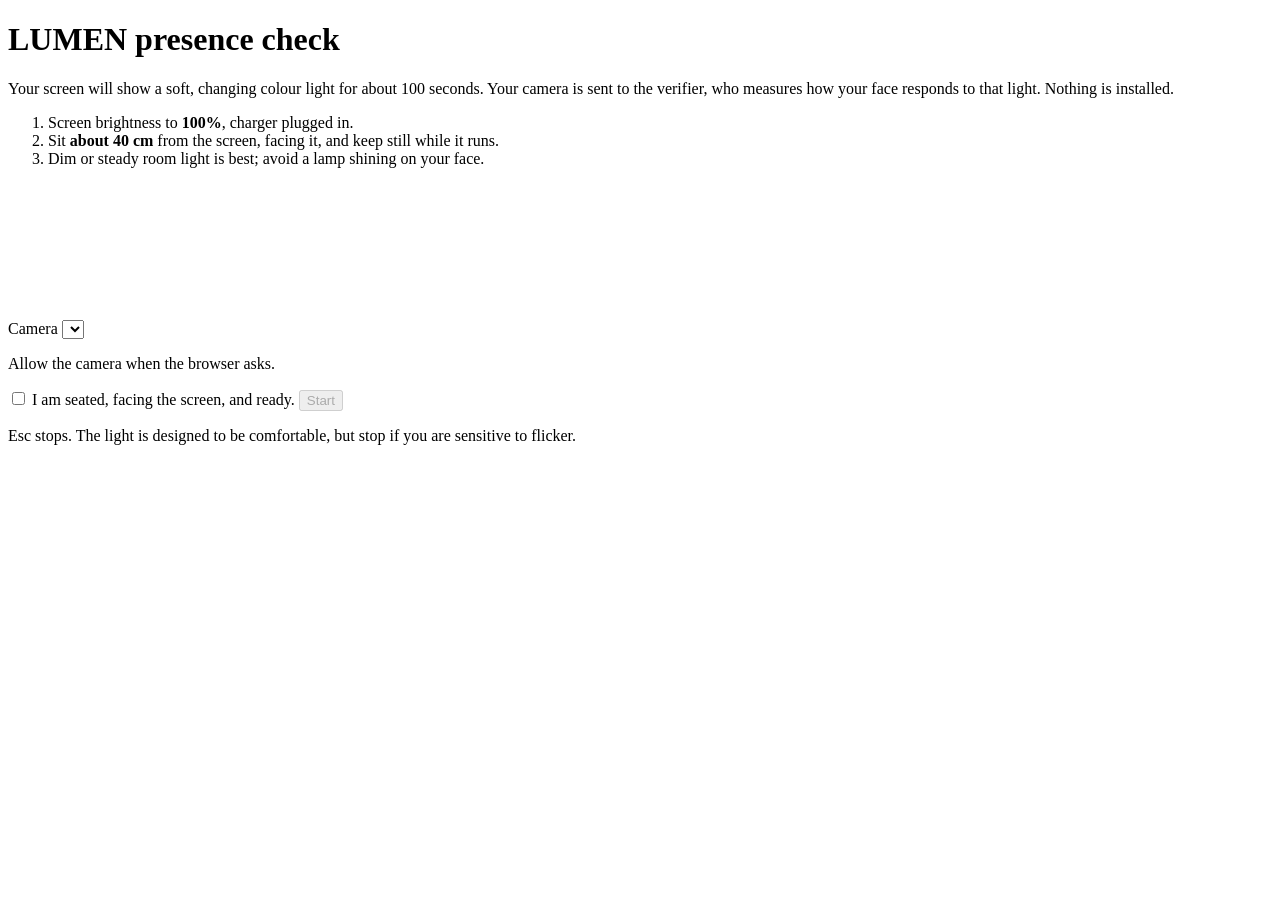
==== webverify/index.html @ 4cde2a93 "Verification page: tune the exposure by measurement, not a guessed value Exposure units differ betwe" ====
<!doctype html>
<html lang="en">
<head>
<meta charset="utf-8">
<meta name="viewport" content="width=device-width, initial-scale=1">
<title>LUMEN verification</title>
<link rel="stylesheet" href="/static/verify.css?v=4">
</head>
<body>
<main id="intro" class="panel">
  <h1>LUMEN presence check</h1>
  <p class="lead">Your screen will show a soft, changing colour light for about 100 seconds. Your
  camera is sent to the verifier, who measures how your face responds to that light. Nothing is
  installed.</p>
  <ol class="steps">
    <li>Screen brightness to <b>100%</b>, charger plugged in.</li>
    <li>Sit <b>about 40 cm</b> from the screen, facing it, and keep still while it runs.</li>
    <li>Dim or steady room light is best; avoid a lamp shining on your face.</li>
  </ol>
  <div class="camera">
    <label for="cam">Camera</label>
    <select id="cam"></select>
    <video id="preview" autoplay playsinline muted></video>
  </div>
  <p id="preflight" class="status">Allow the camera when the browser asks.</p>
  <label class="consent"><input type="checkbox" id="ready"> I am seated, facing the screen, and ready.</label>
  <button id="start" disabled>Start</button>
  <p class="small">Esc stops. The light is designed to be comfortable, but stop if you are sensitive
  to flicker.</p>
</main>

<div id="probe" hidden>
  <div id="left"></div><div id="right"></div>
  <div id="hud"></div>
</div>

<main id="result" class="panel" hidden>
  <h1 id="verdict">…</h1>
  <p id="reason" class="lead"></p>
  <table id="checks"></table>
  <p id="deep" class="small"></p>
  <p id="meta" class="small"></p>
  <p><a id="download" href="#" hidden>Download the signed record</a></p>
  <button id="again">Run again</button>
</main>

<script src="/static/probe.js?v=4"></script>
<script src="/static/verify.js?v=4"></script>
</body>
</html>
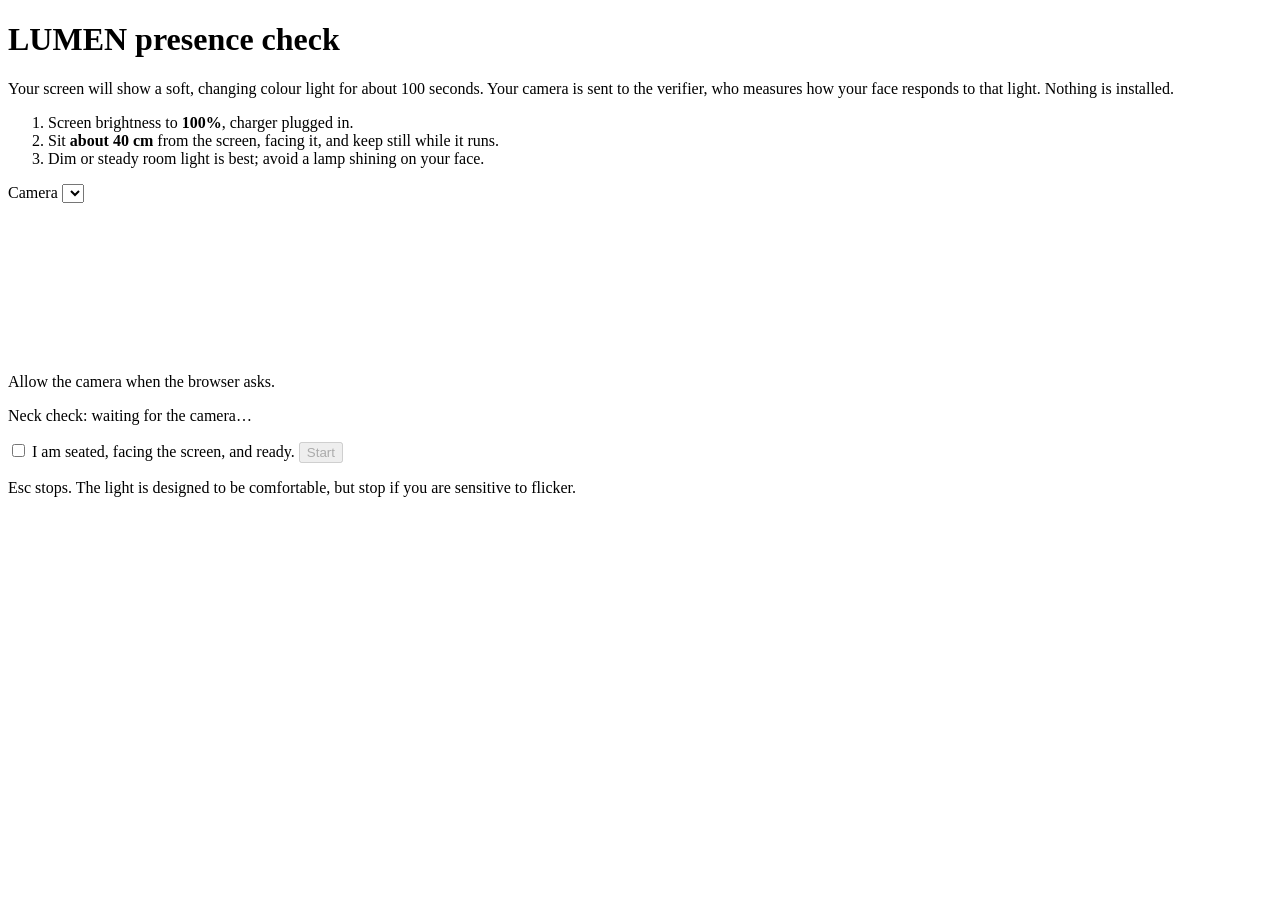
==== commit cff34cfe: "Verification link: live neck check before Start; collar diagnosis recorded Morning sessions abstaine" ====
--- a/webverify/index.html
+++ b/webverify/index.html
@@ -4,7 +4,7 @@
 <meta charset="utf-8">
 <meta name="viewport" content="width=device-width, initial-scale=1">
 <title>LUMEN verification</title>
-<link rel="stylesheet" href="/static/verify.css?v=4">
+<link rel="stylesheet" href="/static/verify.css?v=8">
 </head>
 <body>
 <main id="intro" class="panel">
@@ -20,9 +20,10 @@
   <div class="camera">
     <label for="cam">Camera</label>
     <select id="cam"></select>
-    <video id="preview" autoplay playsinline muted></video>
+    <div class="previewbox"><video id="preview" autoplay playsinline muted></video><canvas id="overlay"></canvas></div>
   </div>
   <p id="preflight" class="status">Allow the camera when the browser asks.</p>
+  <p id="neckcheck" class="status">Neck check: waiting for the camera…</p>
   <label class="consent"><input type="checkbox" id="ready"> I am seated, facing the screen, and ready.</label>
   <button id="start" disabled>Start</button>
   <p class="small">Esc stops. The light is designed to be comfortable, but stop if you are sensitive
@@ -44,7 +45,7 @@
   <button id="again">Run again</button>
 </main>
 
-<script src="/static/probe.js?v=4"></script>
-<script src="/static/verify.js?v=4"></script>
+<script src="/static/probe.js?v=8"></script>
+<script src="/static/verify.js?v=8"></script>
 </body>
 </html>
